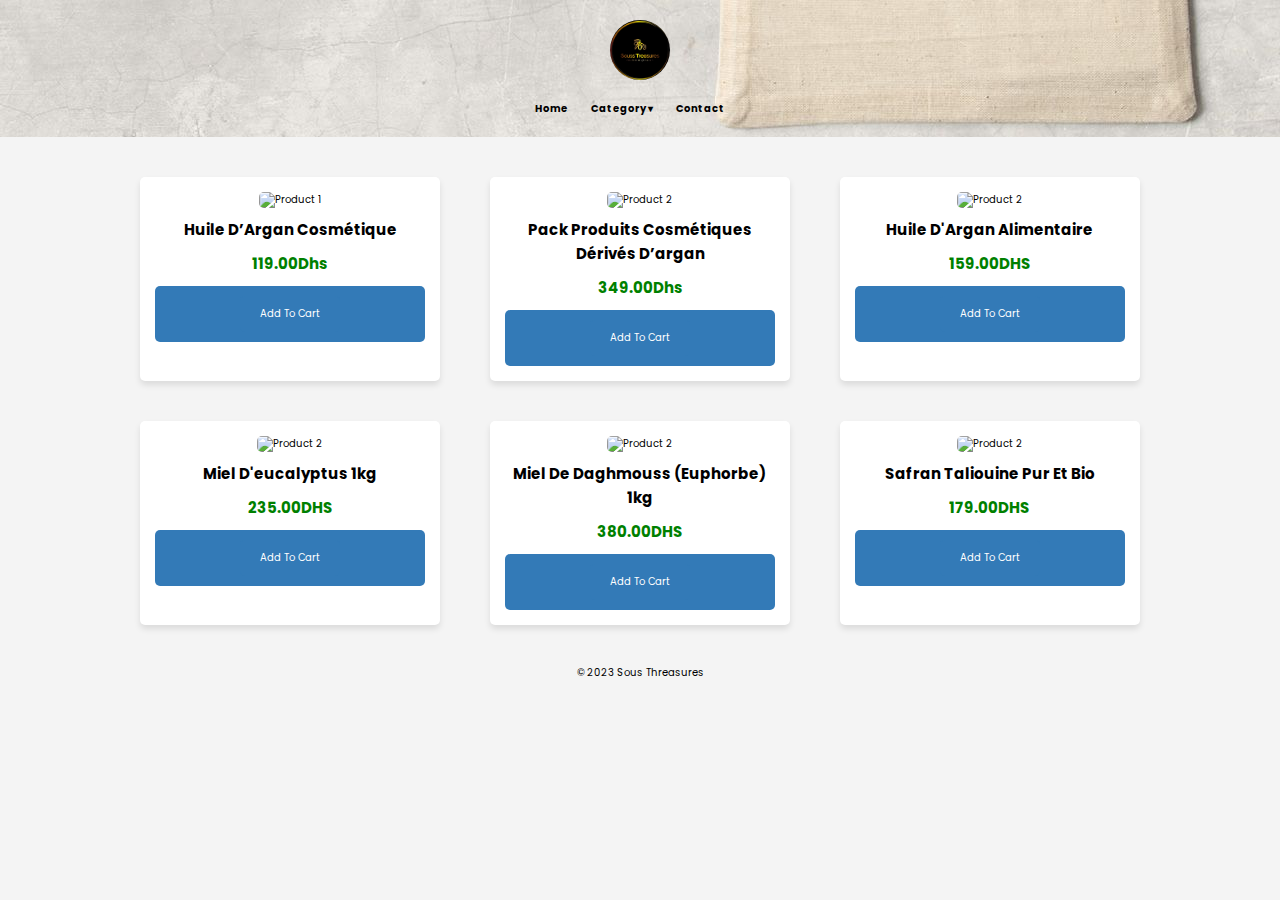
==== categories/food.html @ 79439fe8 "Add files via upload" ====
<!DOCTYPE html>
<html lang="en">
<head>
  <meta charset="UTF-8">
  <meta name="viewport" content="width=device-width, initial-scale=1.0">
  <title>Souss Threasures</title>
  <link rel="stylesheet" href="/css/style.css">
  <script src="/js/script.js"></script>
</head>
<body>

  <header style="background-image: url(/image/home-bg.jpg);">
    <div class="logo">
      <img src="/image/about-img.png" alt="Logo">
    </div>
    <br>
    <nav>
        <ul>
          <li><a href="/index.html" style="font-weight: bolder;color: black;">Home</a></li>
          <li class="dropdown">
            <a href="javascript:void(0);" class="dropbtn" style="font-weight: bolder;color: black;">Category &#9662;</a>
            <div class="dropdown-content">
              <a href="shop.html">التجميل</a>
              <a href="health.html">الصحة</a>
              <a href="herbs.html">الاعشاب</a>
            </div>
          </li>
          <li><a href="#" style="font-weight: bolder;color: black;">Contact</a></li>
        </ul>
    </nav>
  </header>
    <section class="products">
      <!-- Product 1 -->
      <div class="product type1">
        <img src="https://arganofsouss.com/wp-content/uploads/2023/06/amlou_beldi_aux_amandes-750g-scaled-700x854.jpg" alt="Product 1">
        <h2>Huile d’Argan Cosmétique</h2>
        <h2 style="color: green;">119.00Dhs</h2>
        <div class="buy-btn">
            <a href="/ArganCosmetic.html">Add to Cart</a>
        </div>
      </div>

      <!-- Product 2 -->
      <div class="product type1">
        <img src="https://arganofsouss.com/wp-content/uploads/2023/06/Amlou_Beldi_aux_Amandes_sans_Miel-scaled-700x854.jpg" alt="Product 2">
        <h2>Pack produits cosmétiques dérivés d’argan</h2>
        <h2 style="color: green;">349.00Dhs</h2>
        <div class="buy-btn">
          <a href="/ArganCosmetic.html">Add to Cart</a>
      </div>
      </div>

      <!-- Add more products -->
      <div class="product type1">
        <img src="https://arganofsouss.com/wp-content/uploads/2023/06/huile_dargan_alimentaire-1l-1-scaled-700x854.jpg" alt="Product 2">
        <h2>Huile d'Argan Alimentaire</h2>
        <h2 style="color: green;">159.00DHS</h2>
        <div class="buy-btn">
          <a href="/ArganCosmetic.html">Add to Cart</a>
      </div>
      </div>
      <!-- Product 3 -->
      <div class="product type1">
        <img src="https://arganofsouss.com/wp-content/uploads/2023/06/Miel_deucalyptus-scaled-700x854.jpg" alt="Product 2">
        <h2>Miel d'eucalyptus 1kg</h2>
        <h2 style="color: green;">235.00DHS</h2>
        <div class="buy-btn">
          <a href="/ArganCosmetic.html">Add to Cart</a>
        </div>
      </div>
      <!-- Product 4 -->
      <div class="product type1">
        <img src="https://arganofsouss.com/wp-content/uploads/2023/06/Miel_deuphorbe_daghmous-scaled-700x854.jpg" alt="Product 2">
        <h2>Miel de Daghmouss (Euphorbe) 1kg</h2>
        <h2 style="color: green;">380.00DHS</h2>
        <div class="buy-btn">
          <a href="/ArganCosmetic.html">Add to Cart</a>
      </div>
      </div>
      <!-- Product 5 -->
      <div class="product type1">
        <img src="https://arganofsouss.com/wp-content/uploads/2023/06/safran_taliouine_pur_et_bio-700x854.jpg" alt="Product 2">
        <h2>Safran Taliouine Pur et Bio</h2>
        <h2 style="color: green;">179.00DHS</h2>
        <div class="buy-btn">
          <a href="/products/safran.html">Add to Cart</a>
      </div>
      </div>
    </section>
  </main>

  <footer>
    <p style="text-align: center;">&copy; 2023 Sous Threasures</p>
  </footer>

</body>
</html>
---- css/style.css ----
@import url('https://fonts.googleapis.com/css2?family=Poppins:wght@100;300;400;500;600&display=swap');

:root {
    --main-color: #443;
    --border-radius: 95% 4% 97% 5% / 4% 94% 3% 95%;
    --border-radius-hover: 4% 95% 6% 95% / 95% 4% 92% 5%;
    --border: .2rem solid var(--main-color);
    --border-hover: .2rem dashed var(--main-color);
}

* {
    font-family: 'Poppins', sans-serif;
    margin: 0;
    padding: 0;
    box-sizing: border-box;
    outline: none;
    border: none;
    text-decoration: none;
    text-transform: capitalize;
    transition: all .2s linear;
}

html {
    font-size: 62.5%;
    overflow-x: hidden;
    scroll-padding-top: 7rem;
    scroll-behavior: smooth;
}

section {
    padding: 2rem 9%;
}

.heading {
    font-size: 9rem;
    text-transform: uppercase;
    color: transparent;
    -webkit-text-stroke: .05rem var(--main-color);
    letter-spacing: .2rem;
    text-align: center;
    pointer-events: none;
    position: relative;
}

.heading span {
    position: absolute;
    top: 50%;
    left: 50%;
    transform: translate(-50%, -50%);
    width: 100%;
    color: var(--main-color);
    font-size: 3rem;
}

.btn {
    display: inline-block;
    padding: .9rem 1.5rem;
    border: var(--border);
    border-radius: var(--border-radius);
    color: var(--main-color);
    background: none;
    cursor: pointer;
    margin-top: 1rem;
    font-size: 1.7rem;
}

.btn:hover {
    border-radius: var(--border-radius-hover);
    border: var(--border-hover);
}

/* HEADER */

.header {
    position: fixed;
    top: 0;
    left: 0;
    right: 0;
    display: flex;
    align-items: center;
    justify-content: space-between;
    z-index: 1000;
    background: #fff;
    box-shadow: 0 .5rem 1rem rgba(0, 0, 0, .1);
    padding: 2rem 9%;
}

.header .logo {
    color: var(--main-color);
    font-size: 2.3rem;
}

.header .logo i {
    padding-left: .5rem;
}

.header .navbar a {
    margin: 0 1rem;
    font-size: 1.7rem;
    color: var(--main-color);
}

.header .btn {
    margin-top: 0;
}

#menu-btn {
    font-size: 3rem;
    color: var(--main-color);
    cursor: pointer;
    display: none;
}

/* HOME */

.home {
    min-height: 100vh;
    padding-top: 12rem;
    background: url(../image/home-bg.jpg) no-repeat;
    background-position: center;
    background-size: cover;
}

.home .row {
    display: flex;
    align-items: center;
    flex-wrap: wrap;
    gap: 1.5rem;
}

.home .row .content {
    flex: 1 1 42rem;
}

.home .row .image {
    flex: 1 1 42rem;
    padding-top: 10rem;
    text-align: center;
}

.home .row .image img {
    height: 35rem;
    animation: float 4s linear infinite;
}

@keyframes float {

    0%,
    100% {
        transform: translateY(0rem);
    }

    50% {
        transform: translateY(-7rem);
    }
}

.home .row .content h3 {
    font-size: 6.5rem;
    color: var(--main-color);
    text-transform: uppercase;
}

.home .image-slider {
    text-align: center;
    padding: 3rem 0;
}

.home .image-slider img {
    height: 9rem;
    margin: 0 .5rem;
    cursor: pointer;
    margin-top: 5rem;
}

.home .image-slider img:hover {
    transform: translateY(-2rem);
}

/* ABOUT */

.about .row {
    display: flex;
    align-items: center;
    flex-wrap: wrap;
    gap: 1.5rem;
}

.about .row .image {
    flex: 1 1 42rem;
}

.about .row .image img {
    width: 100%;
    animation: aboutImage 4s linear infinite;
}

@keyframes aboutImage {

    0%,
    100% {
        transform: scale(.9);
        border-radius: var(--border-radius-hover);
    }

    50% {
        transform: scale(.8);
        border-radius: var(--border-radius);
    }
}

.about .row .content {
    flex: 1 1 42rem;
}

.about .row .content .title {
    color: var(--main-color);
    font-size: 3rem;
    line-height: 1.8;
}

.about .row .content p {
    color: var(--main-color);
    font-size: 1.5rem;
    line-height: 1.8;
    padding: 1rem 0;
}

.about .row .content .icons-container {
    display: flex;
    flex-wrap: wrap;
    gap: 1rem;
    padding-top: 3rem;
}

.about .row .content .icons-container .icons {
    flex: 1 1 15rem;
    padding: 1.5rem;
    text-align: center;
    border: var(--border);
    border-radius: var(--border-radius);
}

.about .row .content .icons-container .icons img {
    height: 5rem;
}

.about .row .content .icons-container .icons h3 {
    font-size: 1.7rem;
    padding-top: 1rem;
    color: var(--main-color);
}

/* MENU */

.menu {
    background: url(../image/menu-bg.jpg) no-repeat;
    background-position: center;
    background-size: cover;
}

.menu .box-container {
    display: flex;
    flex-wrap: wrap;
    gap: 2rem;
    justify-content: center;
}

.menu .box-container .box {
    flex: 1 1 42rem;
    padding: 2rem;
    border: var(--border);
    border-radius: var(--border-radius);
    display: flex;
    align-items: center;
    gap: 1.5rem;
    margin-left: 6rem;
}

.menu .box-container .box:hover {
    border: var(--border-hover);
    border-radius: var(--border-radius-hover);
}

.menu .box-container .box img {
    height: 8rem;
    margin-left: -6rem;
}

.menu .box-container .box .content h3 {
    font-size: 2.2rem;
    color: var(--main-color);
    line-height: 1.8;
}

.menu .box-container .box .content p {
    font-size: 1.6rem;
    color: var(--main-color);
    line-height: 1.8;
    padding: 1rem 0;
}

.menu .box-container .box .content span {
    font-size: 2rem;
    color: var(--main-color);
    line-height: 1.8;
}

/* REVIEW */

.review .review-slider {
    padding: 7rem 0;
}

.review .review-slider .box {
    border: var(--border);
    border-radius: var(--border-radius);
    text-align: center;
    position: relative;
    z-index: 0;
    padding: 2rem;
}

.review .review-slider .box .fa-quote-left {
    position: absolute;
    top: 2rem;
    left: 2.5rem;
    font-size: 6rem;
    color: #ccc;
    z-index: -1;
}

.review .review-slider .box .fa-quote-right {
    position: absolute;
    bottom: 2rem;
    right: 2.5rem;
    font-size: 6rem;
    color: #ccc;
    z-index: -1;
}

.review .review-slider .box:hover .fa-quote-left {
    top: -6.5rem;
}

.review .review-slider .box:hover .fa-quote-right {
    bottom: -6.5rem;
}

.review .review-slider .box img {
    height: 7rem;
    width: 7rem;
    border-radius: 50%;
    margin-bottom: .7rem;
}

.review .review-slider .box .stars {
    padding: .5rem 0
}

.review .review-slider .box .stars i {
    font-size: 1.7rem;
    color: var(--main-color);
}

.review .review-slider .box p {
    font-size: 1.6rem;
    color: var(--main-color);
    padding: 1rem 0;
    line-height: 1.8;
}

.review .review-slider .box h3 {
    font-size: 2.2rem;
    color: var(--main-color);
    line-height: 1.8;
}

.review .review-slider .box span {
    font-size: 1.5rem;
    color: var(--main-color);
}

.swiper-pagination-bullet {
    height: 1.5rem;
    width: 1.5rem;
    border-radius: 0;
}

.swiper-pagination-bullet-active {
    background: var(--main-color);
}

/* BOOK */

.book {
    background: url(../image/book-bg.jpg);
    background-position: center;
    background-size: cover;
}

.book form {
    margin: 0 auto 2rem auto;
    max-width: 60rem;
    border-radius: var(--border-radius-hover);
    padding: 3rem;
    border: var(--border);
}

.book form .box {
    width: 100%;
    padding: 1rem 1.2rem;
    border-radius: .5rem;
    font-size: 1.6rem;
    background: none;
    text-transform: none;
    color: var(--main-color);
    border: var(--border);
    margin: .7rem 0;
}

.book form .box:focus {
    border: var(--border-hover);
}

.book form textarea {
    height: 15rem;
    resize: none;
}

.footer .box-container {
    display: grid;
    grid-template-columns: repeat(auto-fit, minmax(23rem, 1fr));
    gap: 1.5rem;
}

.footer .box-container .box h3 {
    font-size: 2.5rem;
    padding: 1rem 0;
    color: var(--main-color);
}

.footer .box-container .box a {
    display: block;
    font-size: 1.5rem;
    padding: 1rem 0;
    color: var(--main-color);
}

.footer .box-container .box a i {
    padding-right: .5rem;
}

.footer .box-container .box a:hover i {
    padding-right: 2rem;
}

.footer .credit {
    text-align: center;
    font-size: 2rem;
    padding: 2rem 1rem;
    margin-top: 1rem;
    color: var(--main-color);
}

.footer .credit span {
    border-bottom: var(--border-hover);
}



























/* MEDIA QUERIES */

@media (max-width: 991px) {
    html {
        font-size: 55%;
    }

    .header {
        padding: 3rem;
    }

    section {
        padding: 2rem;
    }
}

@media (max-width: 768px) {
    .heading {
        font-size: 6rem;
    }

    .heading span {
        font-size: 2.3rem;
    }

    #menu-btn {
        display: initial;
    }

    #menu-btn.fa-times {
        transform: rotate(180deg);
    }

    .header .navbar {
        position: absolute;
        top: 99%;
        left: 0;
        right: 0;
        background: #fff;
        clip-path: polygon(0 0, 100% 0, 100% 0, 0 0);
    }

    .header .navbar.active {
        clip-path: polygon(0 0, 100% 0, 100% 100%, 0 100%);
    }

    .header .navbar a {
        display: block;
        font-size: 2.2rem;
        margin: 0;
        padding: 1.5rem 2rem;
    }

    .home {
        text-align: center;
    }

    .home .row .content h3 {
        font-size: 4rem;
    }

    .menu .box-container .box {
        margin-left: 0;
        margin-top: 6rem;
        flex-flow: column;
        text-align: center;
    }

    .menu .box-container .box img {
        margin-left: 0;
        margin-top: -6rem;
    }
}

@media (max-width: 450px) {
    html {
        font-size: 50%;
    }

    .home .row .image img {
        height: auto;
        width: 100%;
    }
}
.olive-logo{
    position: absolute;
    height: auto;
    width: 40px;
}
.logo-shop-container {
    background-color: #000;
    position: relative;
    display: flex;
    justify-content: center;
    align-items: center;
    height: 200px; /* Adjust the height of the container as needed */
  }
  
.logo-shop {
    width: 50px;
    position: absolute;

    height: auto; /* Maintains the image's aspect ratio */
}

/* Reset default browser styles */
* {
    margin: 0;
    padding: 0;
    box-sizing: border-box;
  }
  
  body {
    font-family: Arial, sans-serif;
    line-height: 1.6;
    background-color: #f4f4f4;
    margin: 0;
    padding: 0;
  }
  
  header {
    background-color: #333;
    color: #fff;
    padding: 20px;
    text-align: center;
  }
  
  .logo img {
    border-radius: 50%;
    width: 60px;
    height: auto;
  }
  
  header h1 {
    margin: 0;
  }
  
  nav ul {
    list-style: none;
  }
  
  nav ul li {
    display: inline;
    margin-right: 20px;
  }
  
  nav ul li a {
    text-decoration: none;
    color: #fff;
  }
  
  main {
    padding: 20px;
  }
  
  .products {
    display: flex;
    flex-wrap: wrap;
    justify-content: space-around;
  }
  
  .product {
    width: 300px;
    margin: 20px;
    padding: 15px;
    background-color: #fff;
    border-radius: 5px;
    box-shadow: 0 4px 6px rgba(0, 0, 0, 0.1);
    text-align: center;
    transition: transform 0.3s ease-in-out; /* Adding transition for hover effect */
  }
  
  .product img {
    width: 100%;
    height: auto;
    border-radius: 5px;
    margin-bottom: 10px;
  }
  
  .product h2 {
    margin-bottom: 10px;
  }
  
  .product p {
    color: #666;
    margin-bottom: 15px;
  }
  
  .product button {
    padding: 8px 20px;
    background-color: #333;
    color: #fff;
    border: none;
    border-radius: 3px;
    cursor: pointer;
    transition: background-color 0.3s ease;
  }
  
  .product button:hover {
    background-color: #555;
  }
  
  /* Different types of products hover effects */
  .product.type1:hover {
    transform: scale(1.1);
  }
  
  .product.type2:hover {
    filter: brightness(120%);
  }
  
/* Add this CSS for the dropdown menu */
.dropdown {
    position: relative;
    display: inline-block;
  }
  
  .dropdown-content {
    display: none;
    position: absolute;
    background-color: #f9f9f9;
    min-width: 120px;
    box-shadow: 0 8px 16px 0 rgba(0,0,0,0.2);
    z-index: 1;
  }
  
  .dropdown-content a {
    color: #333;
    padding: 12px 16px;
    text-decoration: none;
    display: block;
  }
  
  .dropdown-content a:hover {
    background-color: #ddd;
  }
  
  .dropdown:hover .dropdown-content,
  .dropdown:focus .dropdown-content {
    display: block;
  }
  
  .dropdown:focus .dropdown-content {
    display: block;
  }
  
  .buy-btn a {
    display: inline-block;
    padding: 10px 20px;
    font-size: 1em;
    background-color: #337ab7;
    color: white;
    text-decoration: none;
    border-radius: 5px;
  }
  
  .buy-btn a:hover {
    background-color: #23527c;
  }
  /* Basic styling for product page elements */

.product-page {
    display: flex;
    justify-content: space-between;
    align-items: flex-start;
    margin: 20px;
  }
  
  .product-images {
    display: flex;
    align-items: center;
    justify-content: center;
    flex-direction: column;
  }
  
  .product-details {
    flex: 1;
    margin-left: 20px;
  }
  
  .slider {
    position: relative;
    max-width: 100%;
    overflow: hidden;
    border: 1px solid #ccc;
  }
  
  .slider img {
    width: 100%;
    display: block;
    transition: transform 0.3s ease;
  }
  
  .slider img:hover {
    transform: scale(1.1);
  }
  
  .image-description {
    margin-top: 10px;
    text-align: center;
  }
  
  .price {
    font-size: 1.5em;
    margin-bottom: 10px;
  }
  
  .buy-btn {
    padding: 10px 20px;
    font-size: 1em;
    background-color: #337ab7;
    color: white;
    border: none;
    border-radius: 5px;
    cursor: pointer;
  }
  
  .buy-btn:hover {
    background-color: #23527c;
  }

  .small-images {
    display: flex;
  }

  .description {
    margin-top: 20px;
  }
  
  .small-image {
    width: 80px; /* Adjust the size of the small images */
    height: auto;
    margin-right: 10px;
    cursor: pointer;
  }
  
  .small-image:last-child {
    margin-right: 0;
  }

  .main-image {
    width: 400px; /* Adjust the size of the main image */
    height: auto;
    margin-bottom: 20px;
  }
  
/* CSS for image gallery and product details */
body {
  font-family: Arial, sans-serif;
  margin: 0;
  padding: 0;
}

main {
  display: flex;
  justify-content: center;
  align-items: center;
  min-height: 100vh;
  background-color: #f4f4f4;
}

.product-page {
  display: flex;
  justify-content: space-between;
  align-items: flex-start;
  max-width: 1200px;
  width: 100%;
  padding: 20px;
  box-sizing: border-box;
}

.product-images {
  display: flex;
  flex-direction: column;
  align-items: center;
  margin-right: 20px;
}

.main-image {
  width: 400px;
  height: auto;
  margin-bottom: 20px;
  border: 1px solid #ccc;
  transition: transform 0.3s ease-in-out;
}

.main-image:hover {
  transform: scale(1.1);
}

.small-images {
  display: flex;
  flex-wrap: wrap;
  justify-content: center;
  gap: 10px;
}

.small-image {
  width: 80px;
  height: auto;
  cursor: pointer;
  border: 1px solid #ccc;
  transition: transform 0.3s ease-in-out;
}

.small-image:hover {
  transform: scale(1.1);
}

.product-details {
  flex: 1;
}

.price {
  font-size: 1.5em;
  margin-bottom: 10px;
}

.buy-btn {
  padding: 10px 20px;
  font-size: 1em;
  background-color: #337ab7;
  color: white;
  border: none;
  border-radius: 5px;
  cursor: pointer;
  transition: background-color 0.3s ease;
}

.buy-btn:hover {
  background-color: #23527c;
}

.description {
  margin-top: 20px;
}
/* CSS for image gallery and product details with responsive design */

/* Your existing CSS styles... */

/* Responsive styles */
@media screen and (max-width: 768px) {
    .product-page {
      flex-direction: column;
      align-items: center;
    }
  
    .product-images {
      margin-bottom: 20px;
    }
  
    .main-image {
        width: 100%;
        max-width: 300px;
        height: auto;
        margin-bottom: 20px;
        scroll-snap-align: start;
      }
  
    .small-images {
        justify-content: flex-start;
        gap: 5px;
        overflow-x: auto;
        scroll-snap-type: x mandatory;
        -webkit-overflow-scrolling: touch;
      }
  
    .small-image {
        width: 37px;
        height: auto;
        cursor: pointer;
        margin-bottom: 0;
        scroll-snap-align: start;
    }
  
    .product-details {
      width: 100%;
      text-align: center;
    }
  
    .description {
      margin-top: 20px;
      text-align: justify;
    }
  }
  
  /* Style for the description sections */
.description-section {
  display: flex;
  flex-direction: column;
  align-items: center;
  margin-bottom: 20px; /* Adjust the margin as needed */
}

/* Style for the text part of description */
.description-text {
  text-align: center;
  padding: 20px;
}

/* Style for the image part of description */
.description-image {
  width: 300px;
  height: auto;
  border-radius: 8px;
  box-shadow: 0 0 10px rgba(0, 0, 0, 0.1);
}
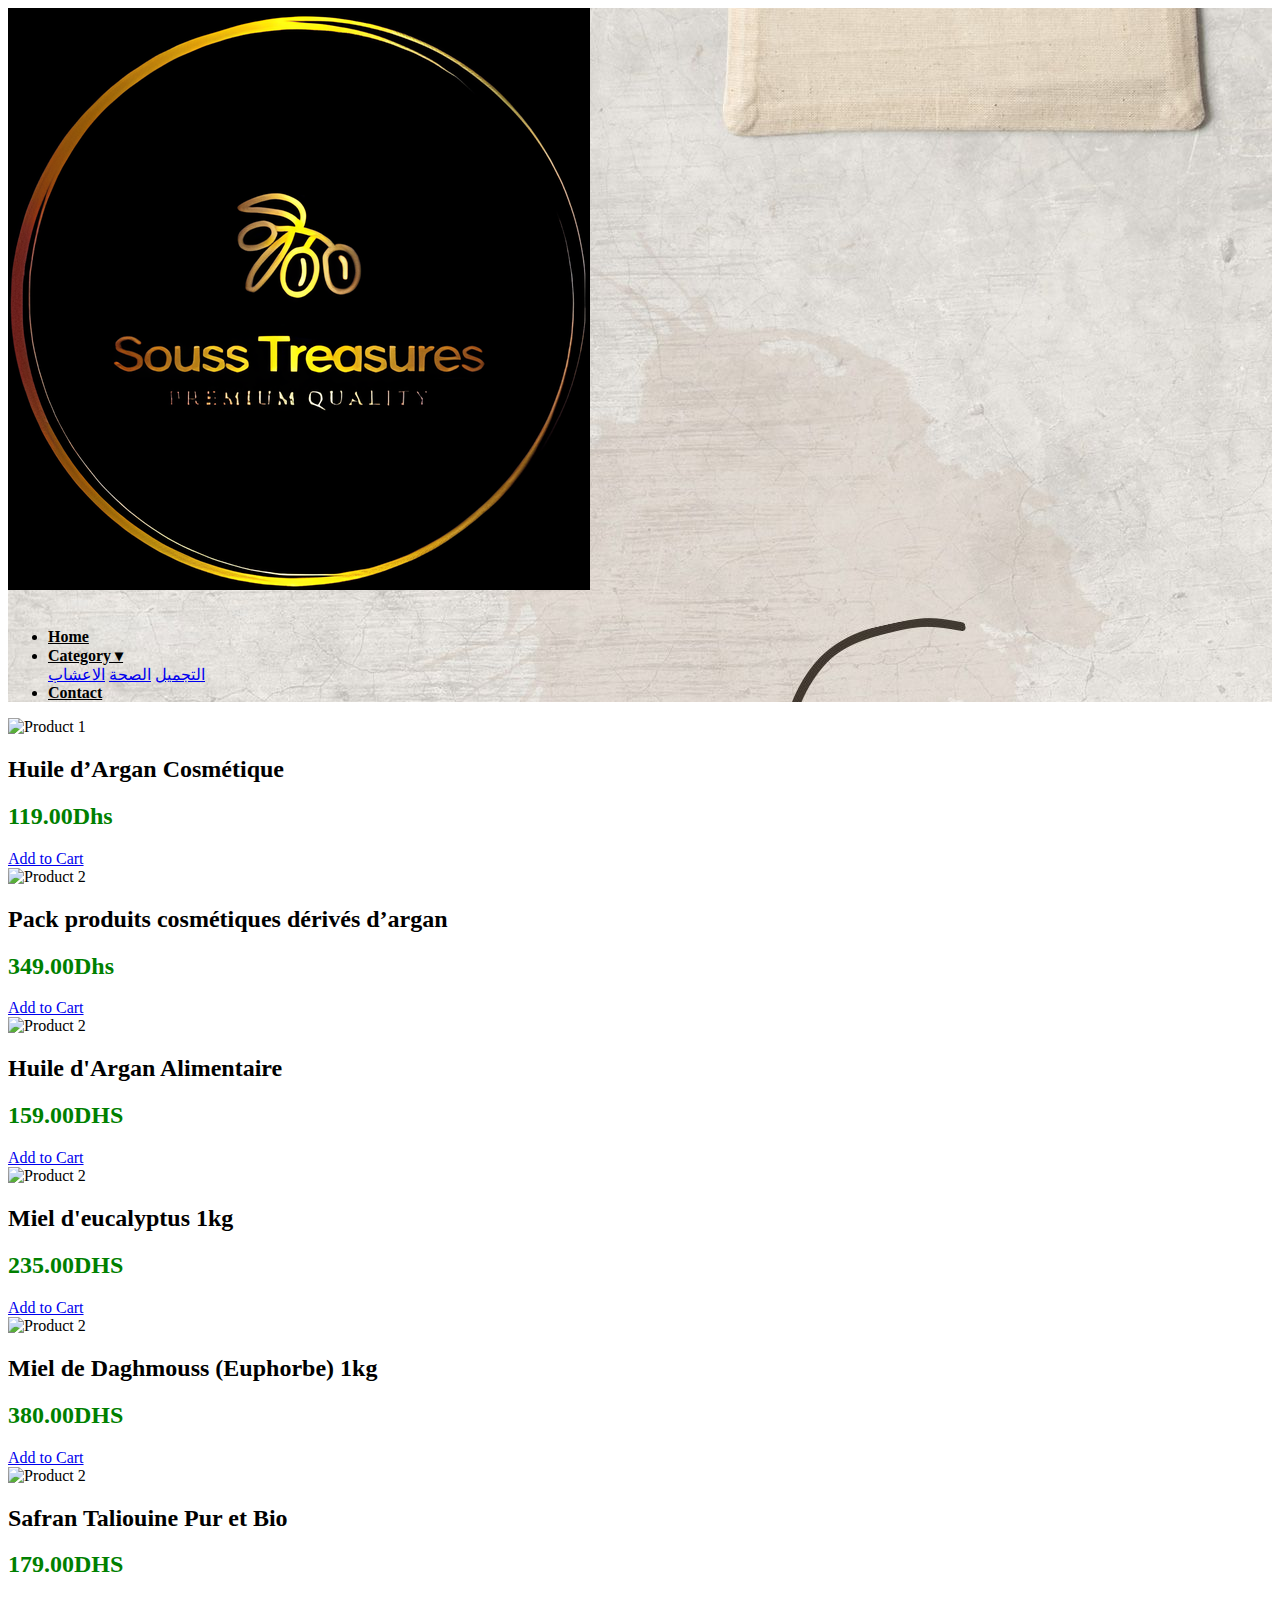
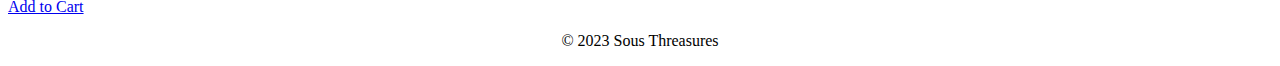
==== commit 1bc0a161: "Update food.html" ====
--- a/categories/food.html
+++ b/categories/food.html
@@ -4,7 +4,7 @@
   <meta charset="UTF-8">
   <meta name="viewport" content="width=device-width, initial-scale=1.0">
   <title>Souss Threasures</title>
-  <link rel="stylesheet" href="/css/style.css">
+  
   <script src="/js/script.js"></script>
 </head>
 <body>
